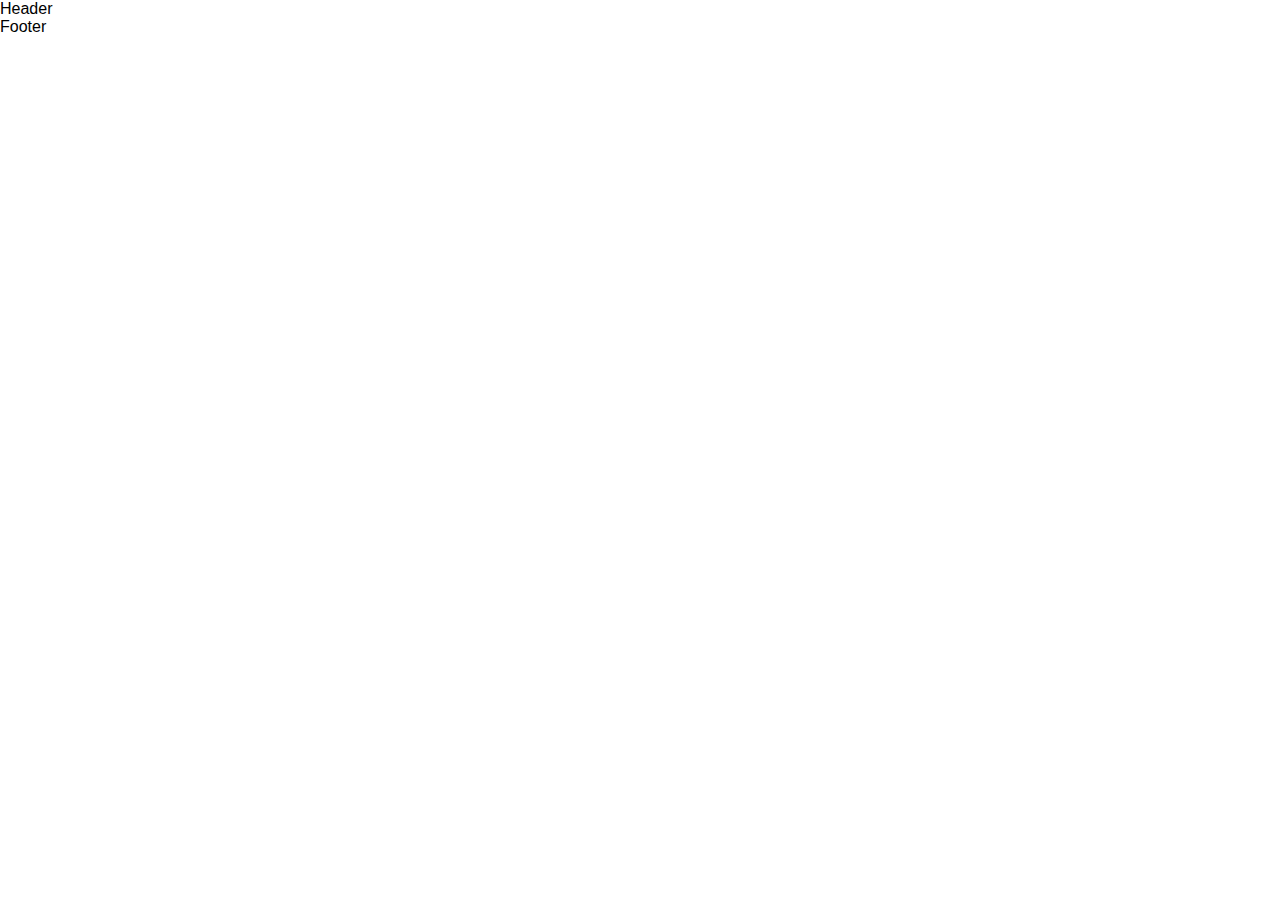
==== public/index.html @ 1a9ae72f "Add public" ====
<!DOCTYPE html>
<html lang="en">

<head>
  <meta charset="UTF-8">
  <meta http-equiv="X-UA-Compatible" content="IE=edge">
  <meta name="viewport" content="width=device-width, initial-scale=1.0">
  <title>Document</title>
  <link rel="stylesheet" href="css/normalize.css" />
  <link rel="stylesheet" href="css/style.css" />
</head>

<body>
  <header>Header</header>
  <main></main>
  <footer>Footer</footer>
  <script src="js/script.js"></script>
</body>

</html>
---- public/css/style.css ----
body {
  margin: 0;
  font-family: 'Segoe UI', Tahoma, Geneva, Verdana, sans-serif;
}
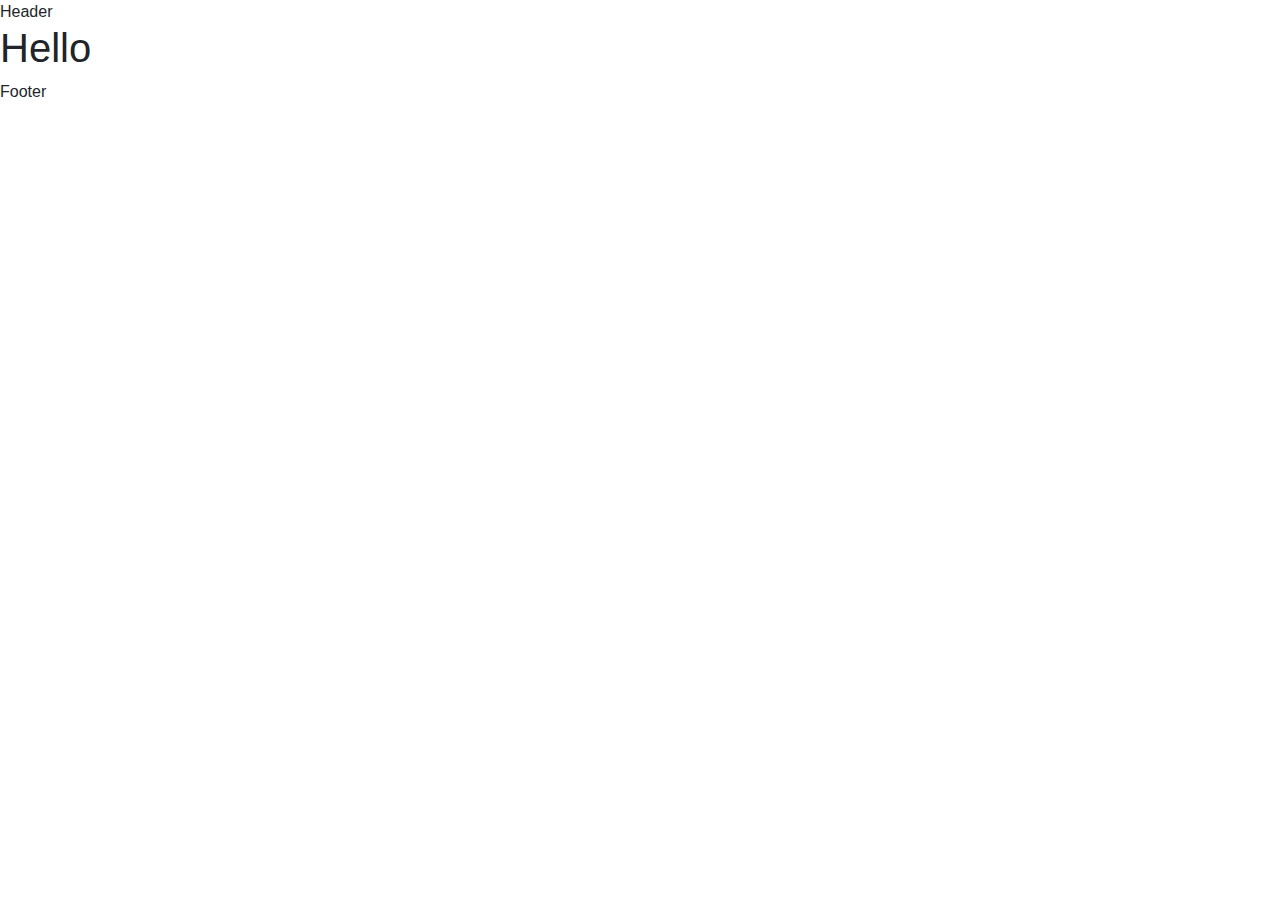
==== commit 54026fba: "Add bootstrap" ====
--- a/public/index.html
+++ b/public/index.html
@@ -7,14 +7,17 @@
   <meta name="viewport" content="width=device-width, initial-scale=1.0">
   <title>Document</title>
   <link rel="stylesheet" href="css/normalize.css" />
+  <link rel="stylesheet" href="css/bootstrap.css">
   <link rel="stylesheet" href="css/style.css" />
 </head>
 
 <body>
   <header>Header</header>
-  <main></main>
+  <main>
+    <h1>Hello</h1>
+  </main>
   <footer>Footer</footer>
-  <script src="js/script.js"></script>
+  <script src="js/bootstrap.min.js"></script>
 </body>
 
 </html>
